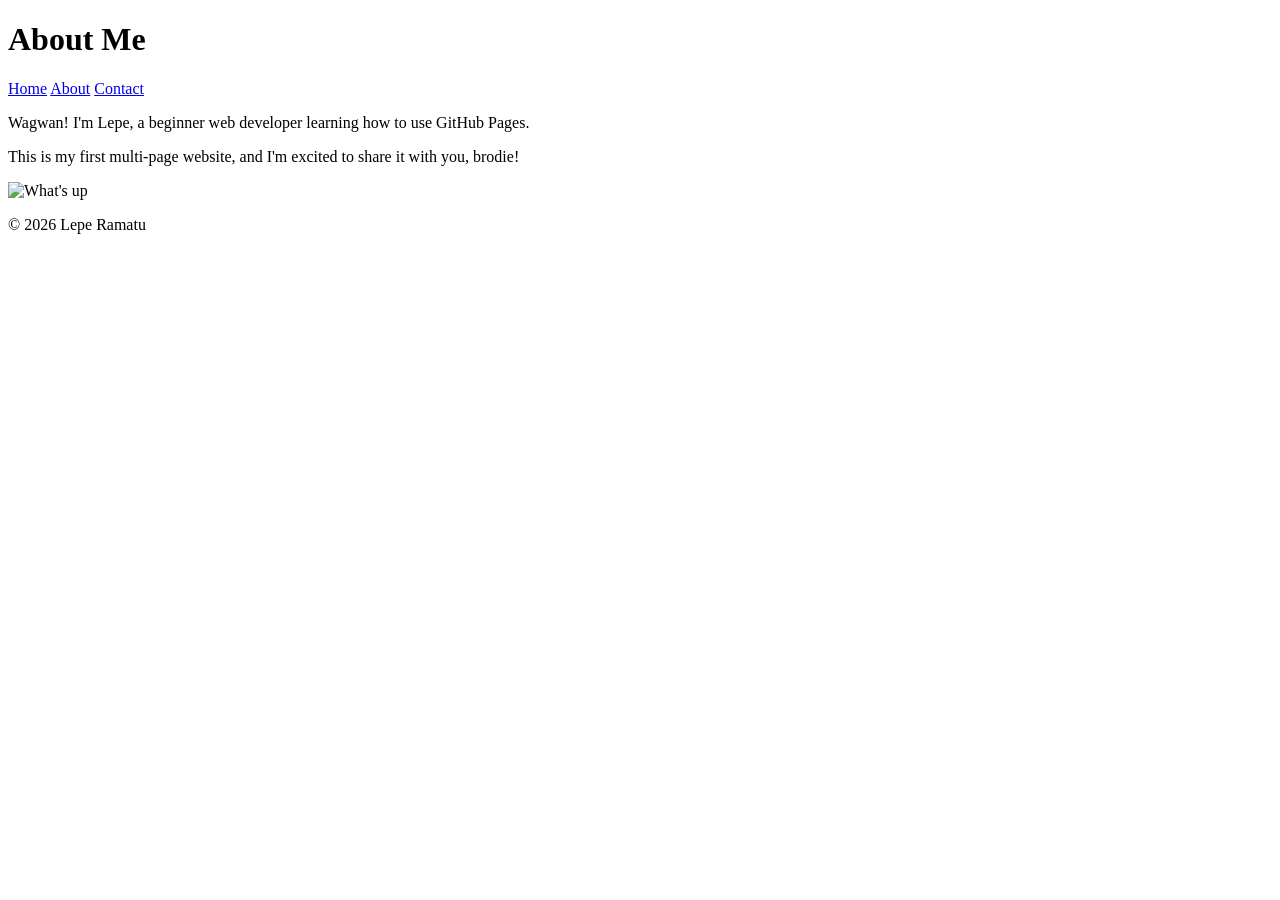
==== about.html @ ca24351d "added About and Contact pages with navigation and more pictures" ====
<!DOCTYPE html>
<html lang="en">

<head>
    <meta charset="UTF-8">
    <meta name="viewport" content="width=device-width, initial-scale=1.0">
    <title>About Me</title>
</head>


<body>
    <header>

        <h1>About Me</h1>

        <nav>
            <a href="index.html">Home</a>
            <a href="about.html">About</a>
            <a href="contact_me.html">Contact</a>
        </nav>

    </header>

    <main>
        <p>Wagwan! I'm Lepe, a beginner web developer learning how to use GitHub Pages.</p>

         <p>This is my first multi-page website, and I'm excited to share it with you, brodie!</p>

        <img src="https://i.pinimg.com/736x/42/a9/de/42a9de9e079c3de2299f1b3fb9969d47.jpg" alt="What's up">

    </main>

    <footer>
        <p>&copy; 2026 Lepe Ramatu</p>
    </footer>
</body>

</html>
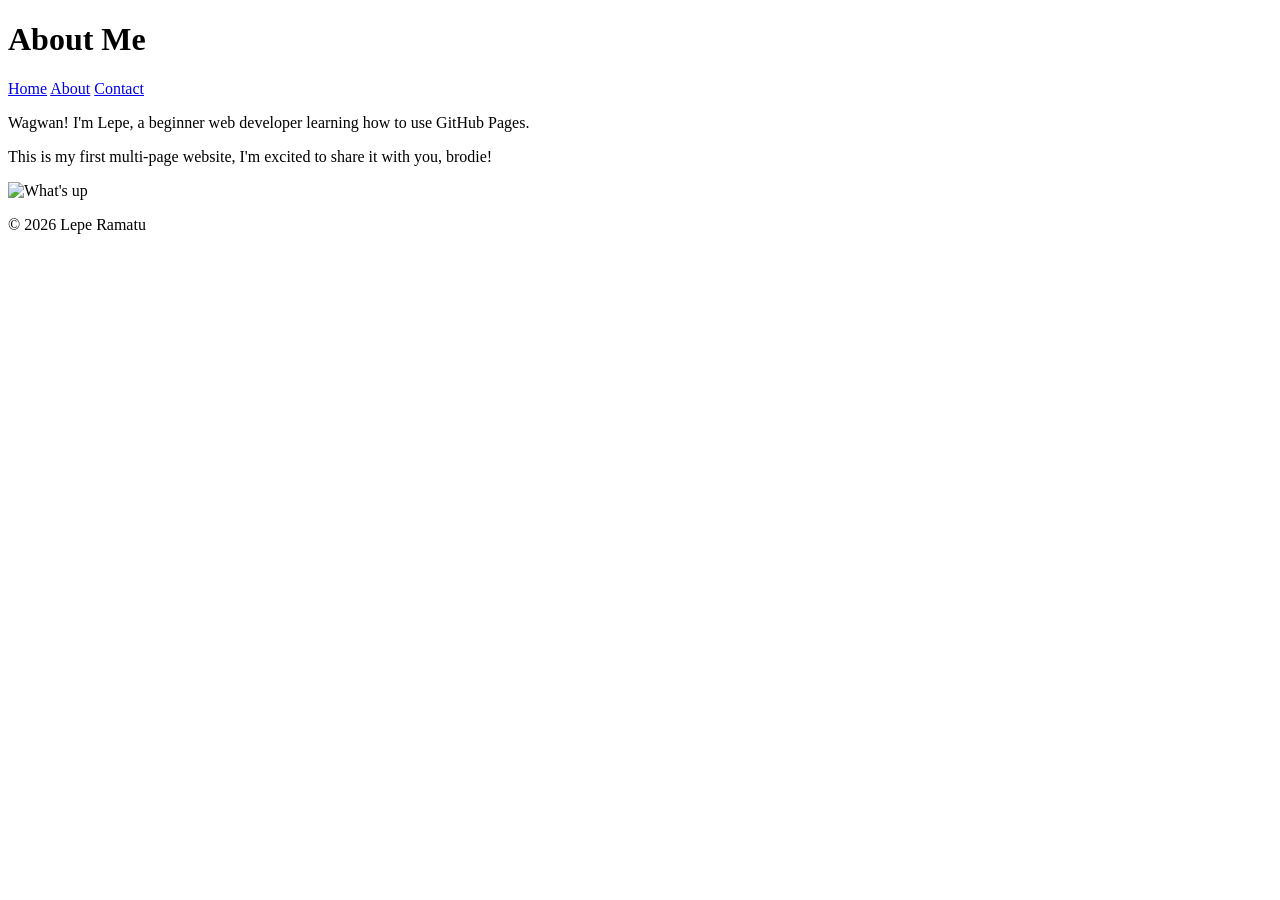
==== commit 322c33fa: "testingpictures 5" ====
--- a/about.html
+++ b/about.html
@@ -24,7 +24,7 @@
     <main>
         <p>Wagwan! I'm Lepe, a beginner web developer learning how to use GitHub Pages.</p>
 
-         <p>This is my first multi-page website, and I'm excited to share it with you, brodie!</p>
+         <p>This is my first multi-page website, I'm excited to share it with you, brodie!</p>
 
         <img src="https://i.pinimg.com/736x/42/a9/de/42a9de9e079c3de2299f1b3fb9969d47.jpg" alt="What's up">
 
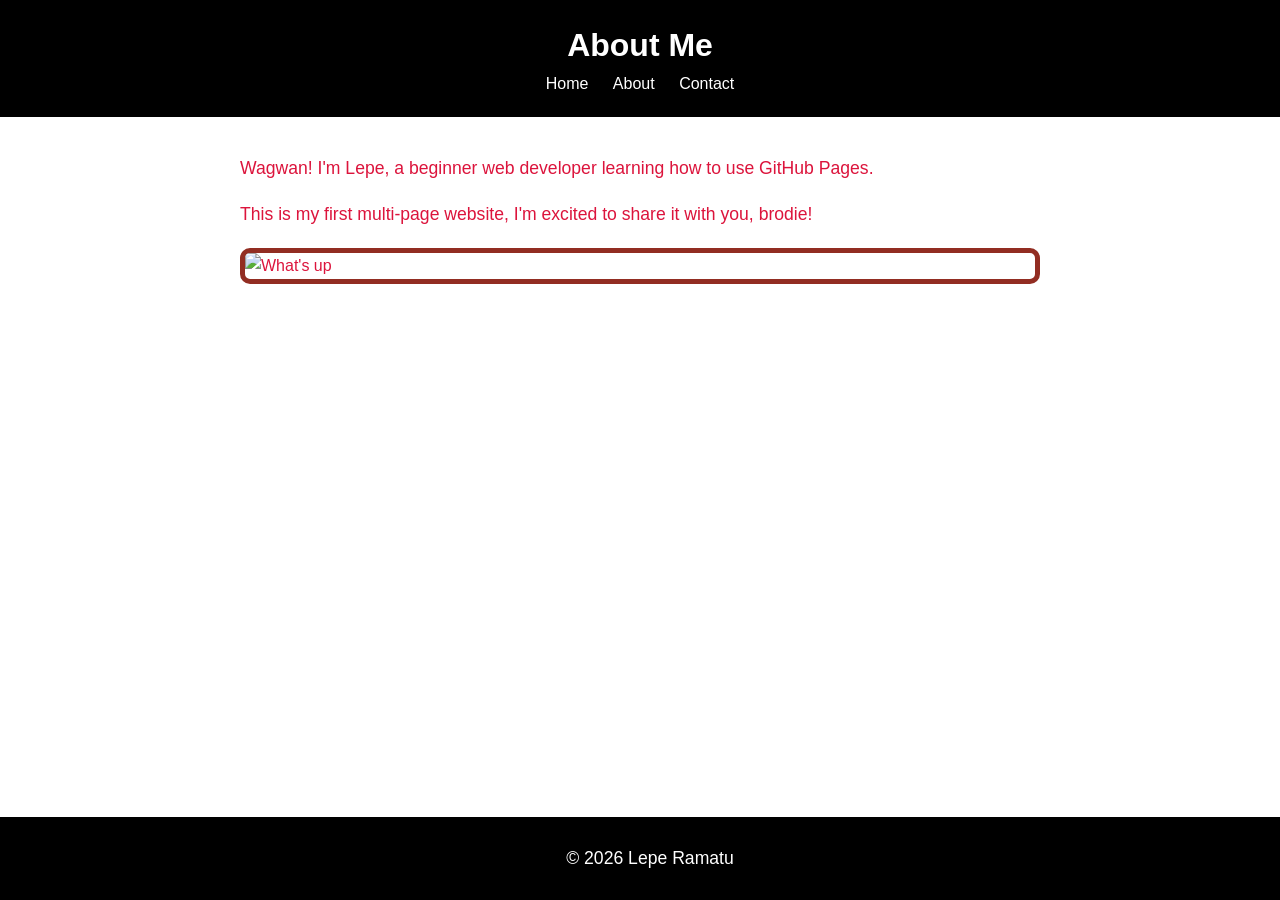
==== commit ab3a1e54: "Added CSS3 styling" ====
--- a/about.html
+++ b/about.html
@@ -5,6 +5,7 @@
     <meta charset="UTF-8">
     <meta name="viewport" content="width=device-width, initial-scale=1.0">
     <title>About Me</title>
+    <link rel="stylesheet" href="styles.css">
 </head>
 
 
--- a/styles.css
+++ b/styles.css
@@ -0,0 +1,89 @@
+body {
+    font-family: Arial, sans-serif;
+    color:crimson;
+    background-color:white;
+    margin: 0;
+    padding: 0;
+    line-height: 1.6;
+}
+
+header {
+    background-color: black;
+    color: white;
+    padding: 20px;
+    text-align: center;
+
+}
+
+header h1{
+    margin: 0;
+
+}
+
+nav a {
+    color: white;
+    text-decoration: none;
+    margin: 0 10px;
+
+}
+
+nav a.hover {
+    text-decoration: underline;
+
+}
+
+main {
+    padding: 20px;
+    max-width: 800px;
+    margin: 0 auto;
+
+}
+
+main img {
+    max-width: 100%;
+    height: auto;
+    display: block;
+    margin: 20px 0;
+
+}
+
+footer {
+    background-color: black;
+    color: white;
+    text-align: center;
+    padding: 10px;
+    position: fixed;
+    bottom: 0;
+    width: 100%;
+
+}
+
+p {
+    font-size: 1.1em;
+
+}
+
+
+a {
+    color: #9c9469;
+    text-decoration: none;
+
+}
+
+a.hover {
+    text-decoration: none;
+
+}
+
+img {
+    border : 5px solid #922d22;
+    border-radius: 10px;
+
+}
+
+main a[href^="maito:"] {
+    color:#a77115;
+    font-weight: bold;
+
+}
+
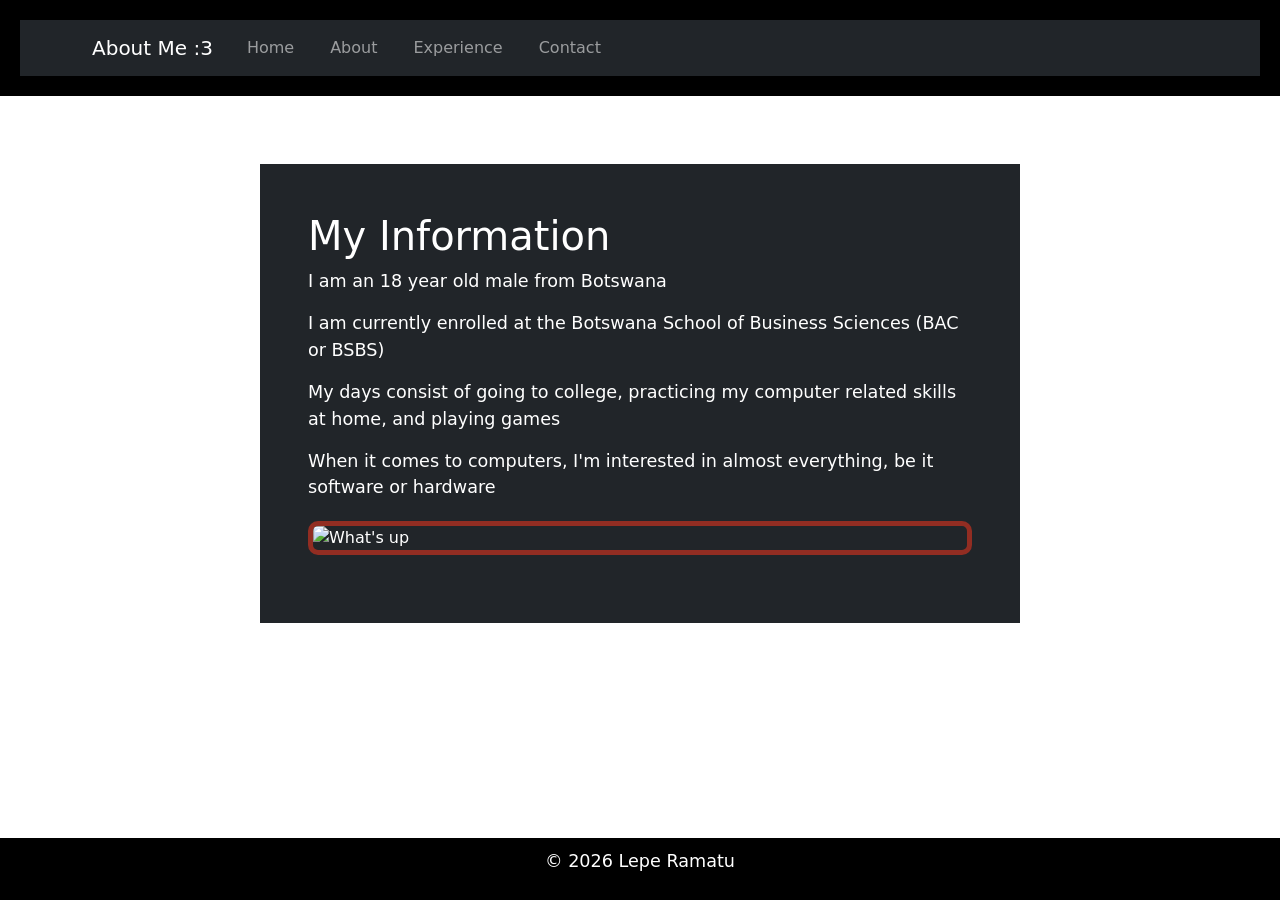
==== commit a12ae969: "Added Bootstrap elements and turned it into a blog" ====
--- a/about.html
+++ b/about.html
@@ -4,34 +4,96 @@
 <head>
     <meta charset="UTF-8">
     <meta name="viewport" content="width=device-width, initial-scale=1.0">
-    <title>About Me</title>
+    <title>About Me :3</title>
     <link rel="stylesheet" href="styles.css">
+
+    <!-- Bootstrap CSS-->
+
+    <link href="https://cdn.jsdelivr.net/npm/bootstrap@5.3.0/dist/css/bootstrap.min.css" rel="stylesheet">
+
 </head>
 
 
 <body>
+
     <header>
 
-        <h1>About Me</h1>
+        <nav class="navbar navbar-expand-lg navbar-dark bg-dark">
 
-        <nav>
-            <a href="index.html">Home</a>
-            <a href="about.html">About</a>
-            <a href="contact_me.html">Contact</a>
+            <div class="container">
+
+                <a class="navbar-brand" href="index.html">About Me :3</a>
+
+                <button class="navbar-toggler" type="button" data-bs-toggle="collapse" data-bs-target="#navbarNav">
+
+                    <span class="navbar-toggler-icon"></span>
+
+                </button>
+
+                <div class="collapse navbar-collapse" id="navbarNav">
+
+                    <ul class="navbar-nav">
+
+                        <li class="nav-item">
+
+                            <a class="nav-link" href="index.html">Home</a>
+
+                        </li>
+
+                        <li class="nav-item">
+
+                            <a class="nav-link" href="about.html">About</a>
+
+                        </li>
+
+                        <li class="nav-item">
+
+                            <a class="nav-link" href="Experience.html">Experience</a>
+
+                        </li>
+
+
+                        <li class="nav-item">
+
+                            <a class="nav-link" href="contact_me.html">Contact</a>
+
+                        </li>
+
+                    </ul>
+
+                </div>
+
+            </div>
+
         </nav>
 
     </header>
 
     <main>
-        <p>Wagwan! I'm Lepe, a beginner web developer learning how to use GitHub Pages.</p>
 
-         <p>This is my first multi-page website, I'm excited to share it with you, brodie!</p>
+        <div class="container p-5 my-5 bg-dark text-white">
+            <h1>My Information</h1>
+            <p>I am an 18 year old male from Botswana</p>
+            <p>I am currently enrolled at the Botswana School of Business Sciences (BAC or BSBS)</p>
+            <p></p>
+            <p>My days consist of going to college, practicing my computer related skills at home, and playing games</p>
+            <p></p>
+            <p>When it comes to computers, I'm interested in almost everything, be it software or hardware</p>
 
-        <img src="https://i.pinimg.com/736x/42/a9/de/42a9de9e079c3de2299f1b3fb9969d47.jpg" alt="What's up">
+            <img src="https://live.staticflickr.com/65535/48227525627_af612e2369_z.jpg" alt="What's up">
+
+        </div>
 
     </main>
 
     <footer>
+
+        <!--Bootstrap JS and dependencies-->
+
+    <script src="https://cdn.jsdelivr.net/npm/@popperjs/core@2.11.6/dist/umd/popper.min.js"></script>
+
+    <script src="https://cdn.jsdelivr.net/npm/bootstrap@5.3.0/dist/js/bootstrap.min.js"></script>
+
         <p>&copy; 2026 Lepe Ramatu</p>
     </footer>
 </body>
